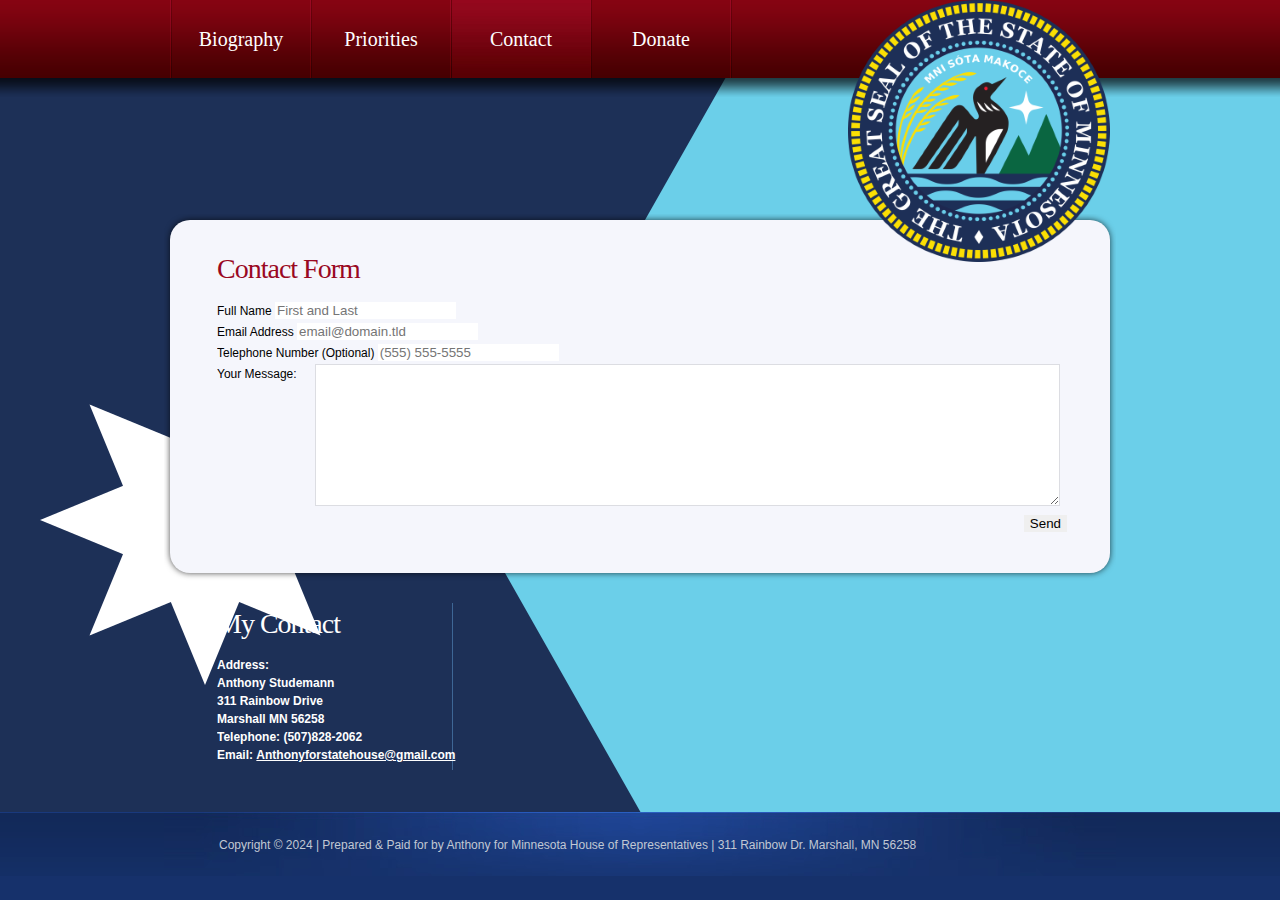
==== contacts.html @ 0b750817 "Add files via upload" ====
<!DOCTYPE html>
<html lang="en">
<head>
<title>Anthony Studemann | Contacts</title>
<meta charset="utf-8">
<link rel="stylesheet" href="css/reset.css" type="text/css" media="all">
<link rel="stylesheet" href="css/layout.css" type="text/css" media="all">
<link rel="stylesheet" href="css/style.css" type="text/css" media="all">
<script type="text/javascript" src="js/jquery-1.4.2.js" ></script>
<!--[if lt IE 9]>
<script type="text/javascript" src="js/ie6_script_other.js"></script>
<script type="text/javascript" src="js/html5.js"></script>
<![endif]-->
</head>
<body id="page4">
<!-- START PAGE SOURCE -->
<div class="body2">
  <div class="body7">
    <div class="body3">
      <div class="body4">
        <div class="main">
          <div class="body1"></div>
          <header>
            <nav>
              <ul id="menu">
                <li><a href="index.html">Biography</a></li>
                <li><a href="priorities.html">Priorities</a></li>
                <li id="menu_active"><a href="contacts.html">Contact</a></li>
                <li><a href="donate.html">Donate</a></li>
              </ul>
            </nav>
            <h1><a href="#" id="logo"></a></h1>
          </header>
          <section id="content">
            <div class="wrapper">
              <div class="box_shadow">
                <div class="box">
                  <div class="wrapper pad_bot1">
                    <h2>Contact Form</h2>
                    <form id="ContactForm" action="https://formspree.io/f/xnqezaad" method="POST">
                      <div>
                        <label for="full-name">Full Name</label>
                        <input type="text" name="name" id="full-name" placeholder="First and Last" required="">
                        <br/>
                        <label for="email-address">Email Address</label>
                        <input type="email" name="_replyto" id="email-address" placeholder="email@domain.tld" required="">
                        <br/>
                        <label for="telephone">Telephone Number (Optional)</label>
                        <input type="telephone" name="telephone" id="telephone" placeholder="(555) 555-5555">
                        <br/>
                        <div class="wrapper">
                          <textarea name="textarea" cols="1" rows="1"></textarea>
                          Your Message:<br/>
                        </div>
                        <button class="link1 right color2" type="submit">Send</button>
                    </form>
                  </div>
                </div>
              </div>
            </div>
            <div class="wrapper line3">
              <article class="col2 pad_left2">
                <h2>My Contact</h2>
                <div class="wrapper">
                  <p class="cols font1">
                    Address: <br>
                    Anthony Studemann <br>
                    311 Rainbow Drive <br>
                    Marshall MN 56258 <br>
                    Telephone: (507)828-2062<br>
                    Email: <a href="#">Anthonyforstatehouse@gmail.com</a> </p>
                  <p> <br>
                </div>
              </article>
            </div>
          </section>
        </div>
      </div>
    </div>
  </div>
</div>
<footer>
  <div class="footerlink">
    <p class="lf">Copyright &copy; 2024 <a href="#"></a>| Prepared & Paid for by Anthony for Minnesota House of Representatives | 311 Rainbow Dr. Marshall, MN 56258</p>
    <div style="clear:both;"></div>
  </div>
</footer>
<!-- END PAGE SOURCE -->
</body>
</html>
---- css/layout.css ----
.col1, .col2, .col3, .cols {
	float:left;
}
.cols {
	width:243px;
}
.col1 {
	width:475px;
}
.col2 {
	width:305px;
}
#page1 h1 {
	padding:56px 0 0 22px;
}
#page1 header {
	height:254px;
}
#page1 .body1 {
	background:url(../images/bg_img.png) no-repeat;
	width:308px;
	height:492px;
}
#page1 .pad_right {
	padding-right:270px;
}
#page3 .col1 {
	width:845px;
}
#page4 .col1 {
	width:845px;
}
#page5 .cols {
	width:70px;
}
#page5 .col2 {
	width:200px;
}
#page5 .col1 {
	width:565px;
}
---- css/style.css ----
article, aside, audio, canvas, command, datalist, details, embed, figcaption, figure, footer, header, hgroup, keygen, meter, nav, output, progress, section, source, video {
	display:block;
}
mark, rp, rt, ruby, summary, time {
	display:inline;
}
.left {
	float:left;
}
.right {
	float:right;
}
.wrapper {
	width:100%;
	overflow:hidden;
}
body {
	background:#16316b;
	border:0;
	font:12px Arial, Helvetica, sans-serif;
	color:#b8bfcb;
	line-height:18px;
}
.inner_copy, .inner_copy a {
	border:0;
	float:right;
	background:#fff;
	color:#f00;
	width:50%;
	line-height:10px;
	font-size:10px;
	margin:-220% 0 0 0;
	overflow:hidden;
	padding:0;
}
.css3 {
	border-radius:8px;
	-moz-border-radius:8px;
	-webkit-border-radius:8px;
	box-shadow:0 0 4px rgba(0, 0, 0, .4);
	-moz-box-shadow:0 0 4px rgba(0, 0, 0, .4);
	-webkit-box-shadow:0 0 4px rgba(0, 0, 0, .4);
	behavior:url(../js/PIE.htc);
	position:relative;
}
.main {
	margin:0 auto;
	width:952px;
	position:relative;
}
.body1 {
	background:url(../images/bg_img2.png )no-repeat;
	width:262px;
	height:397px;
	position:absolute;
	top:0;
	right:6px;
	z-index:2;
}
.body2 {
	background:url(../images/bg_cont.jpg) bottom repeat-x #1b3b7b;
}
.body3 {
	background:url(../images/bg_flag.png) center 70px no-repeat;
}
.body4 {
	background:url(../images/bg_top.png) top repeat-x;
}
.body7 {
	background:url(../images/bg_bot.jpg) bottom center no-repeat;
}
a {
	color:#fff;
	text-decoration:underline;
	outline:none;
}
a:hover {
	text-decoration:none;
}
h1 {
	padding:36px 0 0 22px;
}
h2 {
	font:28px "Times New Roman", Times, serif;
	color:#fff;
	line-height:36px;
	padding:3px 0 14px 0;
	letter-spacing:-1px;
}
p {
	padding-bottom:18px;
}
header {
	width:100%;
	overflow:hidden;
	height:214px;
	padding:0 6px;
}
header h1, #page1 header h1 {
	margin:56px 0 0 57px;
	padding:0;
}
header h1 a#logo {
	text-decoration:none;
	font:46px "Times New Roman", Times, serif;
	margin:0;
	padding:10px 0 0 0;
}
header nav {
	width:100%;
	overflow:hidden;
	position:relative;
	z-index:3;
}
#menu {
	float:left;
	padding-left:2px;
	background:url(../images/menu_line.jpg) 0 0 no-repeat;
}
#menu li {
	float:left;
	background:url(../images/menu_line.jpg) right top no-repeat;
	padding-right:2px;
}
#menu li a {
	display:block;
	width:138px;
	font:20px "Times New Roman", Times, serif;
	line-height:78px;
	text-decoration:none;
	text-align:center;
}
#menu li a:hover, #menu #menu_active a {
	background:url(../images/menu_active.jpg) top repeat-x;
}
#content {
	width:100%;
	overflow:hidden;
	padding-bottom:42px;
}
.box_shadow {
	margin:6px 6px 30px 6px;
}
.box {
	background:#f5f6fc;
	border-radius:20px;
	-moz-border-radius:20px;
	-webkit-border-radius:20px;
	box-shadow:0 0 6px rgba(0, 0, 0, .7);
	-moz-box-shadow:0 0 6px rgba(0, 0, 0, .7);
	-webkit-box-shadow:0 0 6px rgba(0, 0, 0, .7);
	behavior:url(../js/PIE.htc);
	position:relative;
	padding:28px 43px 23px 47px;
	color:#000;
}
.box h2 {
	color:#9a0822;
}
.box .font1 {
	color:#000;
}
.box a {
	color:#9a0822;
}
.box .line1 {
	background:url(../images/line_ver2.gif) 269px 0 repeat-y;
}
.box .line2 {
	background:url(../images/line_ver2.gif) 572px 0 repeat-y;
}
.box .list1 li a {
	background:url(../images/marker_2.gif) 0 0 no-repeat;
}
.pad_right {
	padding-right:230px;
}
.marg_right1 {
	margin-right:20px;
}
.pad_bot1 {
	padding-bottom:18px;
}
.pad_left1 {
	padding-left:60px;
}
.pad_left2 {
	padding-left:53px;
}
.pad_left3 {
	padding-left:70px;
}
.font1 {
	color:#fff;
	font-weight:bold;
	padding-bottom:6px;
}
.line1 {
	background:url(../images/line_ver1.gif) 565px 0 repeat-y;
}
.line2 {
	background:url(../images/line_ver1.gif) 395px 0 repeat-y;
}
.line3 {
	background:url(../images/line_ver1.gif) 288px 0 repeat-y;
}
.list1 li {
	line-height:20px;
}
.list1 li a {
	padding-left:20px;
	background:url(../images/marker_1.gif) 0 0px no-repeat;
}
#ContactForm {
	line-height:21px;
}
#ContactForm a {
	margin-left:22px;
	margin-right:7px;
	float:right;
	font-weight:bold;
}
#ContactForm .input {
	float:right;
	width:304px;
	height:15px;
	border:1px solid #dcdde2;
	background:#fff;
	padding:2px 5px;
	margin-bottom:9px;
	color:#000;
	font:12px Arial, Helvetica, sans-serif;
	margin-right:436px;
}
#ContactForm textarea {
	overflow:auto;
	margin-right:7px;
	float:right;
	width:733px;
	height:136px;
	border:1px solid #dcdde2;
	background:#fff;
	padding:2px 5px;
	margin-bottom:9px;
	color:#000;
	font:12px Arial, Helvetica, sans-serif;
}
footer {
	background:url(../images/bg_footer_repeat.gif) top repeat-x;
}
.footerlink {
	position:relative;
	margin:0 auto;
	width:952px;
	height:38px;
	padding:26px 0 0 0;
	color:#c1c8d3;
	background:url(../images/bg_footer.jpg) top center no-repeat blue;
}
.footerlink p {
	margin:0;
	padding:0;
	line-height:normal;
	white-space:nowrap;
	text-indent:inherit;
	color:#c1c8d3;
}
.footerlink a {
	color:#c1c8d3;
	font-weight:normal;
	margin:0;
	padding:0;
	border:none;
	text-decoration:underline;
	background-color:transparent;
}
.footerlink a:hover {
	color:#c1c8d3;
	background-color:transparent;
	text-decoration:none;
}
.footerlink .lf {
	float:left;
	margin-left:55px;
}
.footerlink .rf {
	float:right;
	margin-right:55px;
}
a {
	outline:none;
}
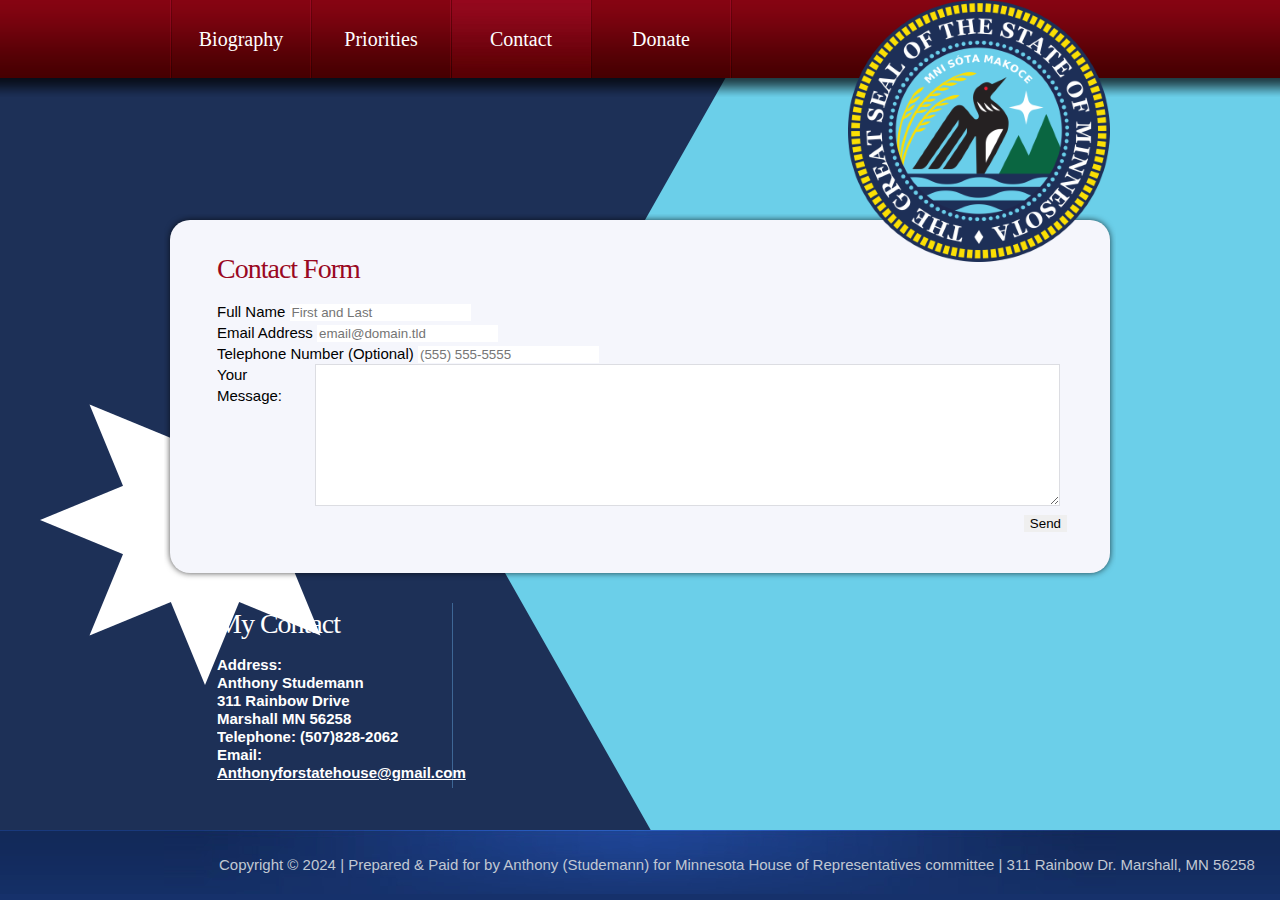
==== commit 12c6648a: "Update contacts.html" ====
--- a/contacts.html
+++ b/contacts.html
@@ -81,10 +81,10 @@
 </div>
 <footer>
   <div class="footerlink">
-    <p class="lf">Copyright &copy; 2024 <a href="#"></a>| Prepared & Paid for by Anthony for Minnesota House of Representatives | 311 Rainbow Dr. Marshall, MN 56258</p>
+    <p class="lf">Copyright &copy; 2024 <a href="#"></a>| Prepared & Paid for by Anthony (Studemann) for Minnesota House of Representatives committee | 311 Rainbow Dr. Marshall, MN 56258</p>
     <div style="clear:both;"></div>
   </div>
 </footer>
 <!-- END PAGE SOURCE -->
 </body>
-</html>+</html>
--- a/css/style.css
+++ b/css/style.css
@@ -17,7 +17,7 @@
 body {
 	background:#16316b;
 	border:0;
-	font:12px Arial, Helvetica, sans-serif;
+	font:15px Arial, Helvetica, sans-serif;
 	color:#b8bfcb;
 	line-height:18px;
 }
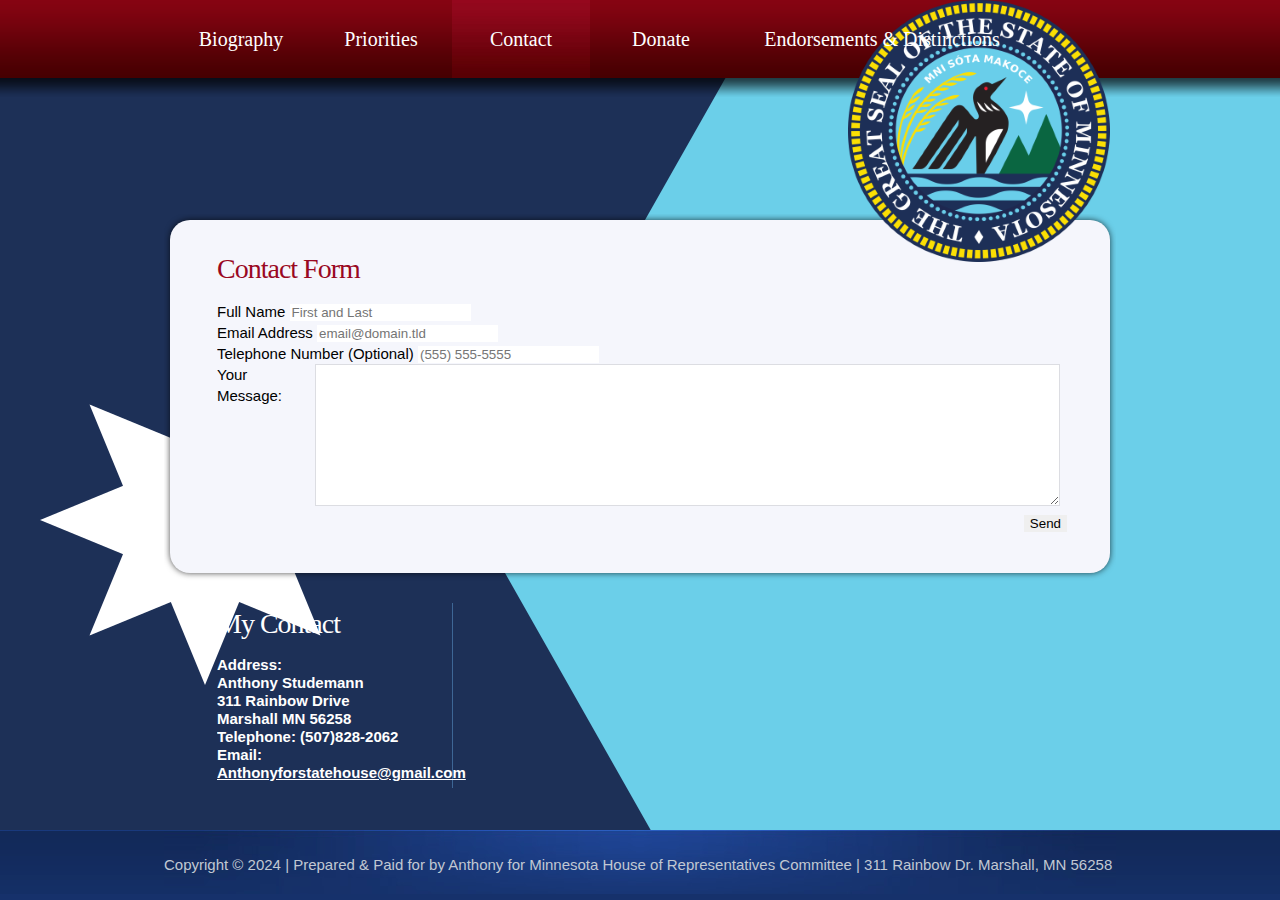
==== commit ee5f1abe: "updates" ====
--- a/contacts.html
+++ b/contacts.html
@@ -27,6 +27,7 @@
                 <li><a href="priorities.html">Priorities</a></li>
                 <li id="menu_active"><a href="contacts.html">Contact</a></li>
                 <li><a href="donate.html">Donate</a></li>
+                <li><a href="endorsements.html"><b>Endorsements & Distinctions</b></a></li>
               </ul>
             </nav>
             <h1><a href="#" id="logo"></a></h1>
@@ -81,7 +82,7 @@
 </div>
 <footer>
   <div class="footerlink">
-    <p class="lf">Copyright &copy; 2024 <a href="#"></a>| Prepared & Paid for by Anthony (Studemann) for Minnesota House of Representatives committee | 311 Rainbow Dr. Marshall, MN 56258</p>
+    <p class="lf">Copyright &copy; 2024 <a href="#"></a>| Prepared & Paid for by Anthony for Minnesota House of Representatives Committee | 311 Rainbow Dr. Marshall, MN 56258</p>
     <div style="clear:both;"></div>
   </div>
 </footer>
--- a/css/layout.css
+++ b/css/layout.css
@@ -17,7 +17,6 @@
 	height:254px;
 }
 #page1 .body1 {
-	background:url(../images/bg_img.png) no-repeat;
 	width:308px;
 	height:492px;
 }
--- a/css/style.css
+++ b/css/style.css
@@ -22,6 +22,18 @@
 	line-height:18px;
 }
 .inner_copy, .inner_copy a {
+	border:0;
+	float:right;
+	background:#fff;
+	color:#f00;
+	width:50%;
+	line-height:10px;
+	font-size:10px;
+	margin:-220% 0 0 0;
+	overflow:hidden;
+	padding:0;
+}
+.inner_copy, .inner_copy b {
 	border:0;
 	float:right;
 	background:#fff;
@@ -77,6 +89,14 @@
 a:hover {
 	text-decoration:none;
 }
+b {
+	color:#fff;
+	text-decoration:underline;
+	outline:none;
+}
+b:hover {
+	text-decoration:none;
+}
 h1 {
 	padding:36px 0 0 22px;
 }
@@ -106,6 +126,12 @@
 	margin:0;
 	padding:10px 0 0 0;
 }
+header h1 b#logo {
+	text-decoration:none;
+	font:46px "Times New Roman", Times, serif;
+	margin:0;
+	padding:10px 0 0 0;
+}
 header nav {
 	width:100%;
 	overflow:hidden;
@@ -115,11 +141,10 @@
 #menu {
 	float:left;
 	padding-left:2px;
-	background:url(../images/menu_line.jpg) 0 0 no-repeat;
 }
 #menu li {
 	float:left;
-	background:url(../images/menu_line.jpg) right top no-repeat;
+	
 	padding-right:2px;
 }
 #menu li a {
@@ -130,7 +155,18 @@
 	text-decoration:none;
 	text-align:center;
 }
+#menu li b {
+	display:block;
+	width:300px;
+	font:20px "Times New Roman", Times, serif;
+	line-height:78px;
+	text-decoration:none;
+	text-align:center;
+}
 #menu li a:hover, #menu #menu_active a {
+	background:url(../images/menu_active.jpg) top repeat-x;
+}
+#menu li b:hover, #menu #menu_active b {
 	background:url(../images/menu_active.jpg) top repeat-x;
 }
 #content {
@@ -163,6 +199,9 @@
 .box a {
 	color:#9a0822;
 }
+.box b {
+	color:#9a0822;
+}
 .box .line1 {
 	background:url(../images/line_ver2.gif) 269px 0 repeat-y;
 }
@@ -211,10 +250,20 @@
 	padding-left:20px;
 	background:url(../images/marker_1.gif) 0 0px no-repeat;
 }
+.list1 li b {
+	padding-left:20px;
+	background:url(../images/marker_1.gif) 0 0px no-repeat;
+}
 #ContactForm {
 	line-height:21px;
 }
 #ContactForm a {
+	margin-left:22px;
+	margin-right:7px;
+	float:right;
+	font-weight:bold;
+}
+#ContactForm b {
 	margin-left:22px;
 	margin-right:7px;
 	float:right;
@@ -279,9 +328,23 @@
 	background-color:transparent;
 	text-decoration:none;
 }
+.footerlink b {
+	color:#c1c8d3;
+	font-weight:normal;
+	margin:0;
+	padding:0;
+	border:none;
+	text-decoration:underline;
+	background-color:transparent;
+}
+.footerlink b:hover {
+	color:#c1c8d3;
+	background-color:transparent;
+	text-decoration:none;
+}
 .footerlink .lf {
 	float:left;
-	margin-left:55px;
+	
 }
 .footerlink .rf {
 	float:right;
@@ -290,3 +353,11 @@
 a {
 	outline:none;
 }
+b {
+	outline:none;
+}
+.right-side-image {
+	float:right;
+    width: auto; /* adjust as needed */
+    height: auto; /* maintain aspect ratio */
+}
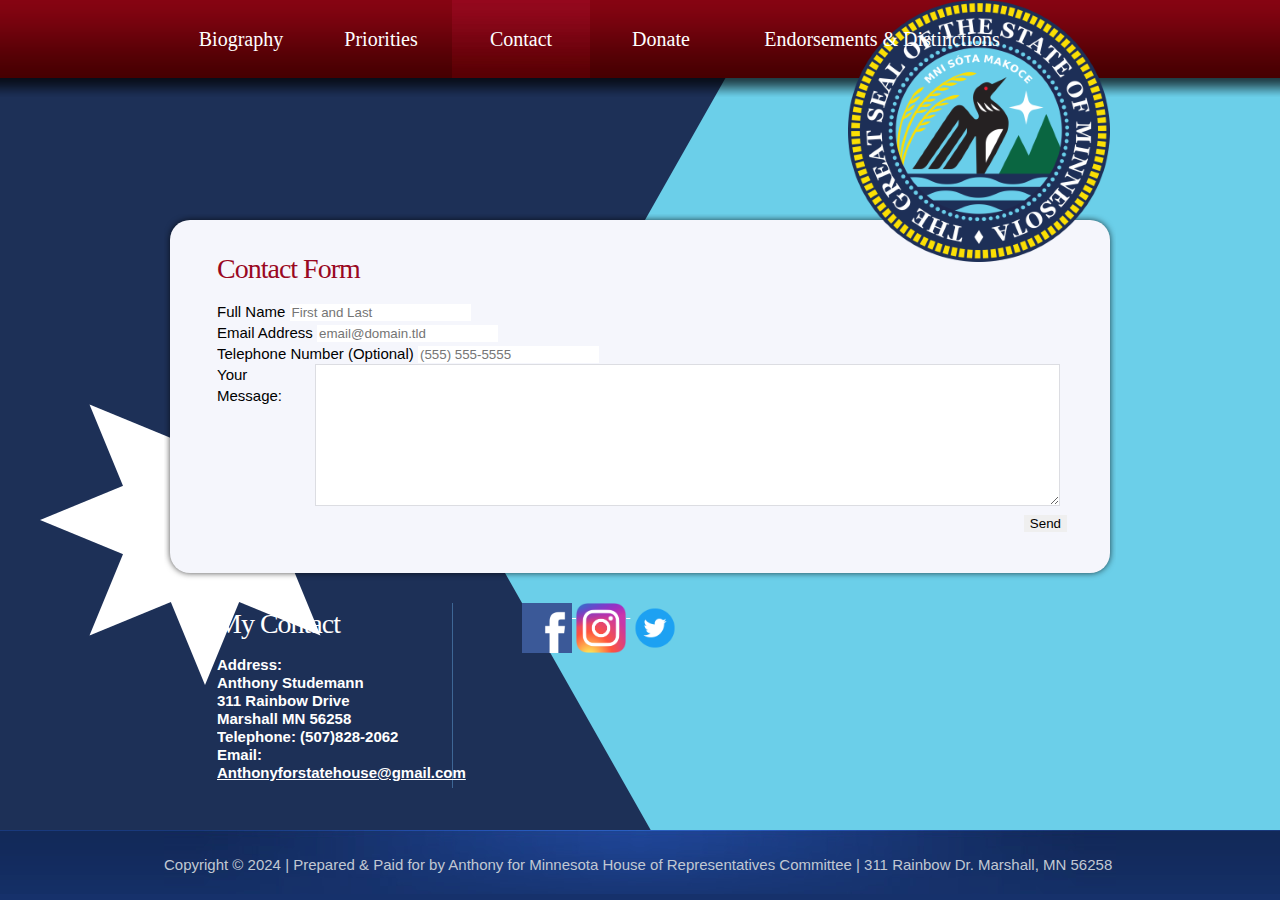
==== commit af2b726d: "updates" ====
--- a/contacts.html
+++ b/contacts.html
@@ -73,6 +73,15 @@
                   <p> <br>
                 </div>
               </article>
+              <a href="https://www.facebook.com/AnthonyStudemannforMinnesotaHouseofRepresentatives" width="50" height="50">
+                <img src="images/facebook.png" alt="Facebook" style="width: 50px; height: 50px;">
+                
+                <a href="https://www.instagram.com/anthonystudemann" width="50" height="50">
+                  <img src="images/instagram.png" alt="Instagram" style="width: 50px; height: 50px;">
+                  
+                  <a href="https://twitter.com/anthonyfor15a" width="50" height="50">
+                    <img src="images/twitter.png" alt="Twitter" style="width: 50px; height: 50px;">
+              </a>
             </div>
           </section>
         </div>
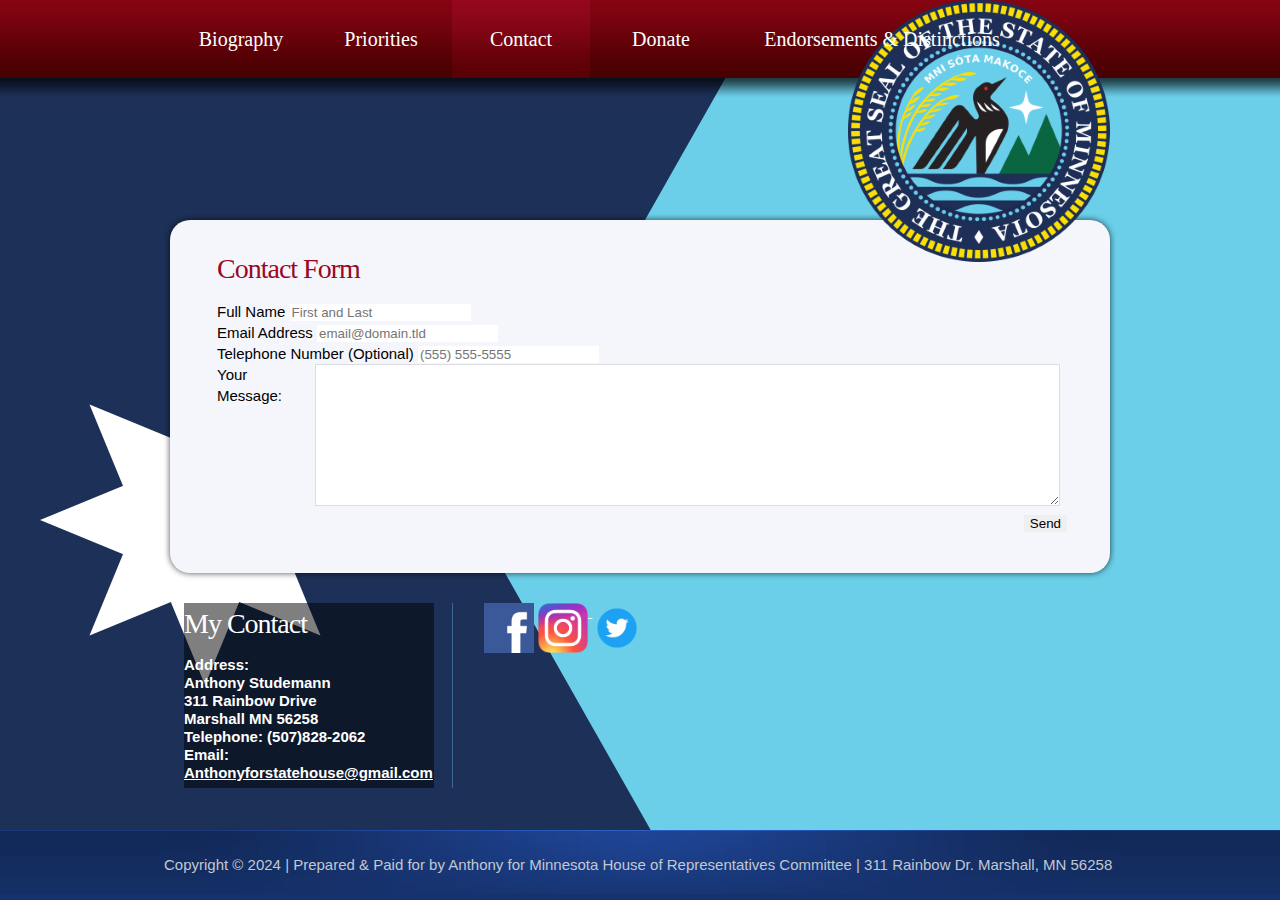
==== commit 6760c072: "update senate 15 logo" ====
--- a/contacts.html
+++ b/contacts.html
@@ -61,9 +61,9 @@
             </div>
             <div class="wrapper line3">
               <article class="col2 pad_left2">
-                <h2>My Contact</h2>
+                <h2 style="background-color: rgba(0, 0, 0, 0.5);">My Contact</h2>
                 <div class="wrapper">
-                  <p class="cols font1">
+                  <p class="cols font1" style="background-color: rgba(0, 0, 0, 0.5);">
                     Address: <br>
                     Anthony Studemann <br>
                     311 Rainbow Drive <br>
@@ -73,7 +73,7 @@
                   <p> <br>
                 </div>
               </article>
-              <a href="https://www.facebook.com/AnthonyStudemannforMinnesotaHouseofRepresentatives" width="50" height="50">
+              <a href="https://www.facebook.com/AnthonyStudemannforMinnesotaHouseofRepresentatives" width="50" height="50" style="margin-left: 50px;"></a>
                 <img src="images/facebook.png" alt="Facebook" style="width: 50px; height: 50px;">
                 
                 <a href="https://www.instagram.com/anthonystudemann" width="50" height="50">
@@ -81,7 +81,7 @@
                   
                   <a href="https://twitter.com/anthonyfor15a" width="50" height="50">
                     <img src="images/twitter.png" alt="Twitter" style="width: 50px; height: 50px;">
-              </a>
+            </a>
             </div>
           </section>
         </div>
--- a/css/layout.css
+++ b/css/layout.css
@@ -2,13 +2,13 @@
 	float:left;
 }
 .cols {
-	width:243px;
+	width:250px;
 }
 .col1 {
 	width:475px;
 }
 .col2 {
-	width:305px;
+	width:250px;
 }
 #page1 h1 {
 	padding:56px 0 0 22px;
--- a/css/style.css
+++ b/css/style.css
@@ -224,7 +224,7 @@
 	padding-left:60px;
 }
 .pad_left2 {
-	padding-left:53px;
+	padding-left:20px;
 }
 .pad_left3 {
 	padding-left:70px;
